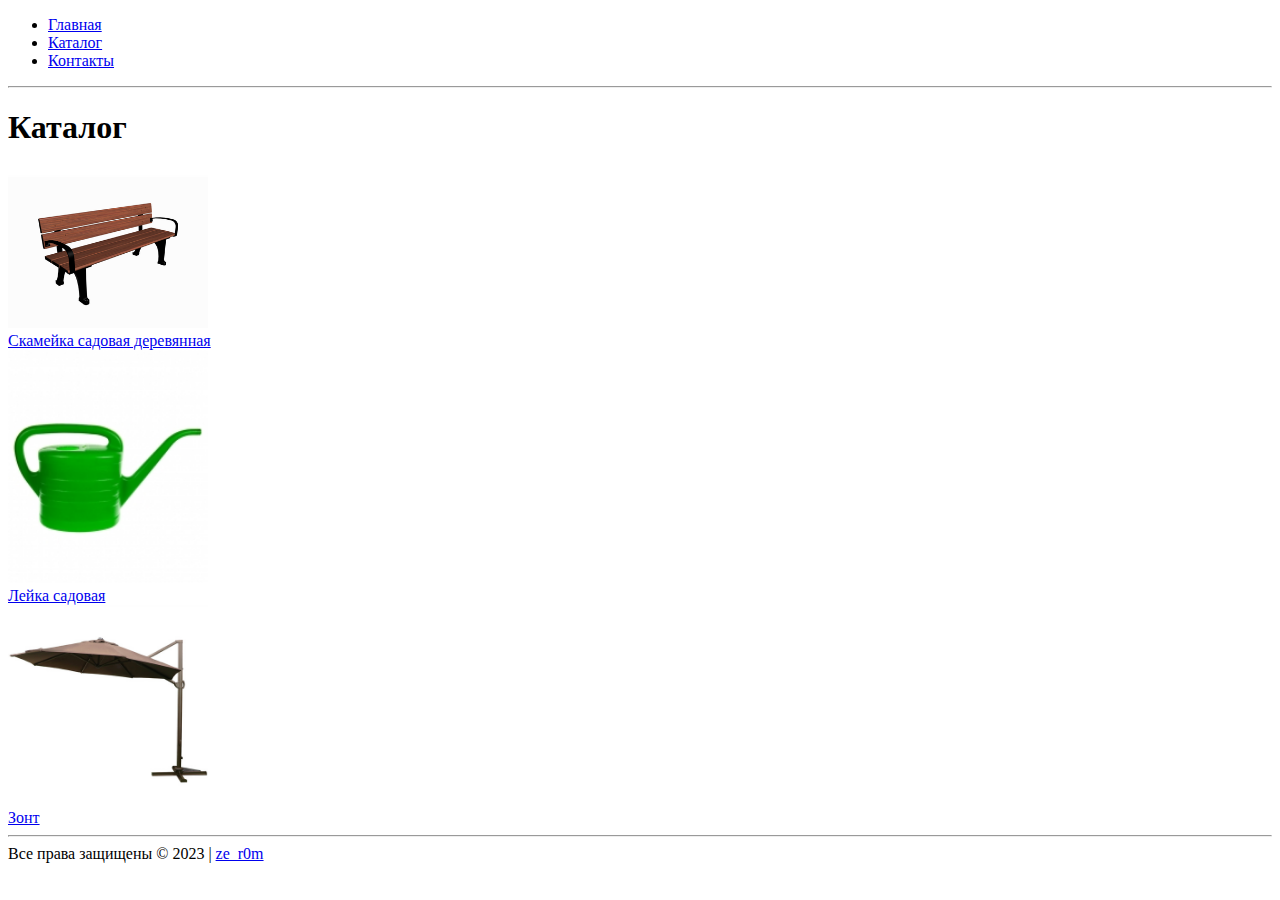
==== catalog.html @ c5012d66 "12" ====
<!DOCTYPE html>
<html lang="en">
<head>
    <meta charset="UTF-8">
    <title>Каталог</title>
</head>
<body>
<ul class="menu">
  <li><a href="index.html">Главная</a></li>
  <li><a href="catalog.html">Каталог</a></li>
  <li><a href="contact.html">Контакты</a></li>
</ul>
<hr>
<h1>Каталог</h1>
<img src="img/lavochka.png" alt="no image" width="200px"> <br>
<a href="catalog/lavochka.html">Скамейка садовая деревянная</a> <br>

<img src="img/leyka.jpg" alt="no image" width="200px"> <br>
<a href="catalog/leyka.html">Лейка садовая</a> <br>

<img src="img/zont.jpg" alt="no image" width="200px"> <br>
<a href="catalog/zont.html">Зонт</a> <br>

<hr>
Все права защищены &copy 2023 | <a href="https://t.me/ze_r0m" target="_blank">ze_r0m</a>
</body>
</html>
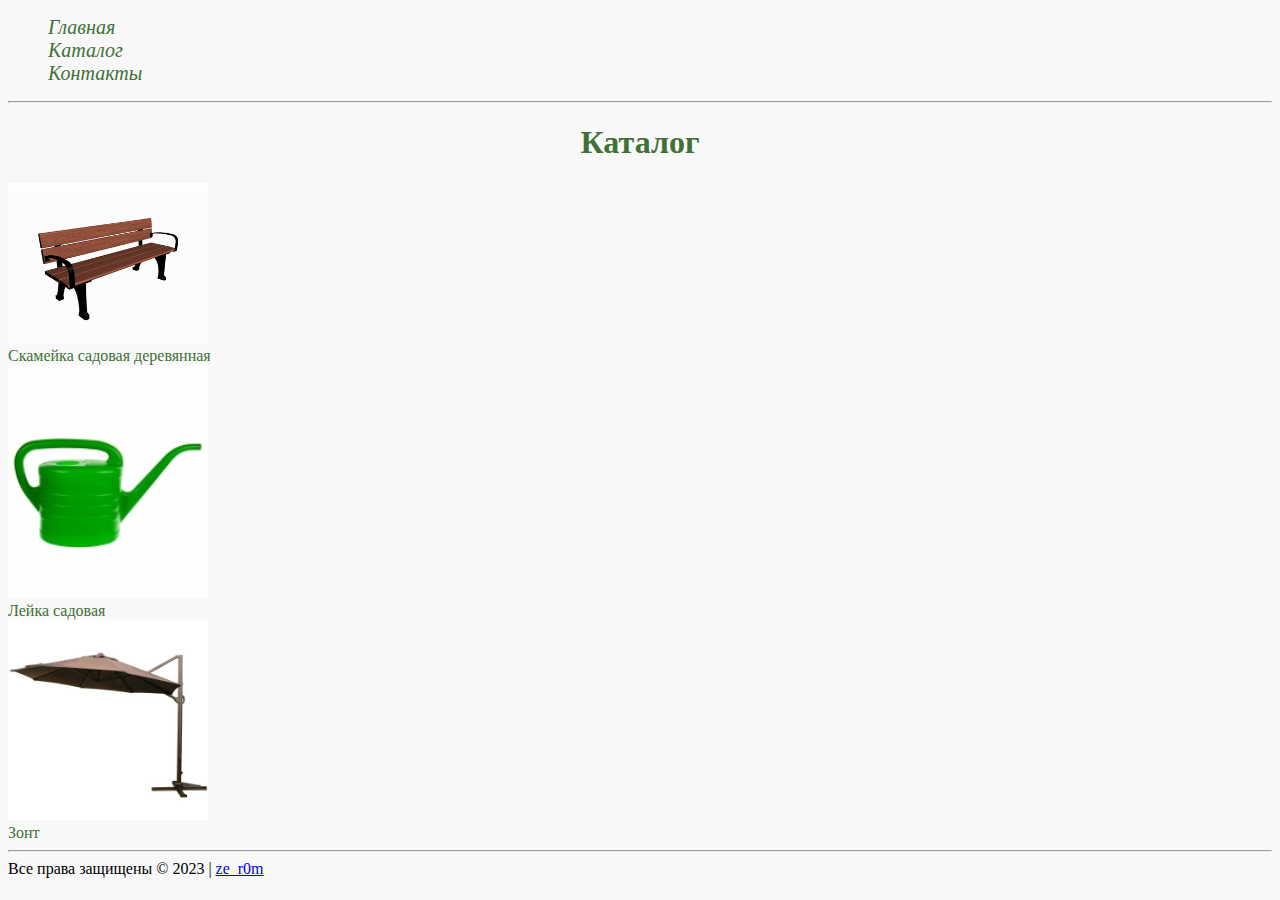
==== commit 9a7874d4: "styles added" ====
--- a/catalog.html
+++ b/catalog.html
@@ -3,6 +3,7 @@
 <head>
     <meta charset="UTF-8">
     <title>Каталог</title>
+    <link rel="stylesheet" href="style.css">
 </head>
 <body>
 <ul class="menu">
@@ -13,13 +14,13 @@
 <hr>
 <h1>Каталог</h1>
 <img src="img/lavochka.png" alt="no image" width="200px"> <br>
-<a href="catalog/lavochka.html">Скамейка садовая деревянная</a> <br>
+<a class="catalog-link" href="catalog/lavochka.html">Скамейка садовая деревянная</a> <br>
 
 <img src="img/leyka.jpg" alt="no image" width="200px"> <br>
-<a href="catalog/leyka.html">Лейка садовая</a> <br>
+<a class="catalog-link" href="catalog/leyka.html">Лейка садовая</a> <br>
 
 <img src="img/zont.jpg" alt="no image" width="200px"> <br>
-<a href="catalog/zont.html">Зонт</a> <br>
+<a class="catalog-link" href="catalog/zont.html">Зонт</a> <br>
 
 <hr>
 Все права защищены &copy 2023 | <a href="https://t.me/ze_r0m" target="_blank">ze_r0m</a>
--- a/style.css
+++ b/style.css
@@ -0,0 +1,63 @@
+body {
+    background-color : #f8f8f8;
+}
+.menu li {
+    font-style : italic;
+    font-size : 20px;
+    list-style-type : none;
+}
+.menu li a {
+    color : #417037;
+    text-decoration: none;
+}
+.menu li a:hover{
+    text-decoration: underline;
+}
+h3 {
+    color: black;
+    font-size: 18px;
+    font-weight: 400;
+    background-color: #eaeaea;
+}
+.short-desc{
+    color: #707070;
+    font-size: 14px;
+    font-style: italic;
+    line-height: 16px;
+}
+
+.detailed-desc{
+    color: #484343;
+    font-size: 16px;
+    font-weight: 400;
+    line-height: 24px;
+    text-align: left;
+}
+
+.desk-li li {
+    border: solid #484343 1px;
+    text-align: center;
+    list-style-type: none;
+}
+
+h1{
+    color: #417037;
+    text-align: center;
+}
+h1 + p{
+    font-size: 18px;
+    text-align: center;
+    font-style: italic;
+}
+.catalog-link{
+    text-decoration: none;
+    color: #417037;
+}
+.catalog-link:hover {
+    text-decoration: underline;
+    color: #000000;
+}
+input {
+    width: 150px;
+    height: 20px;
+}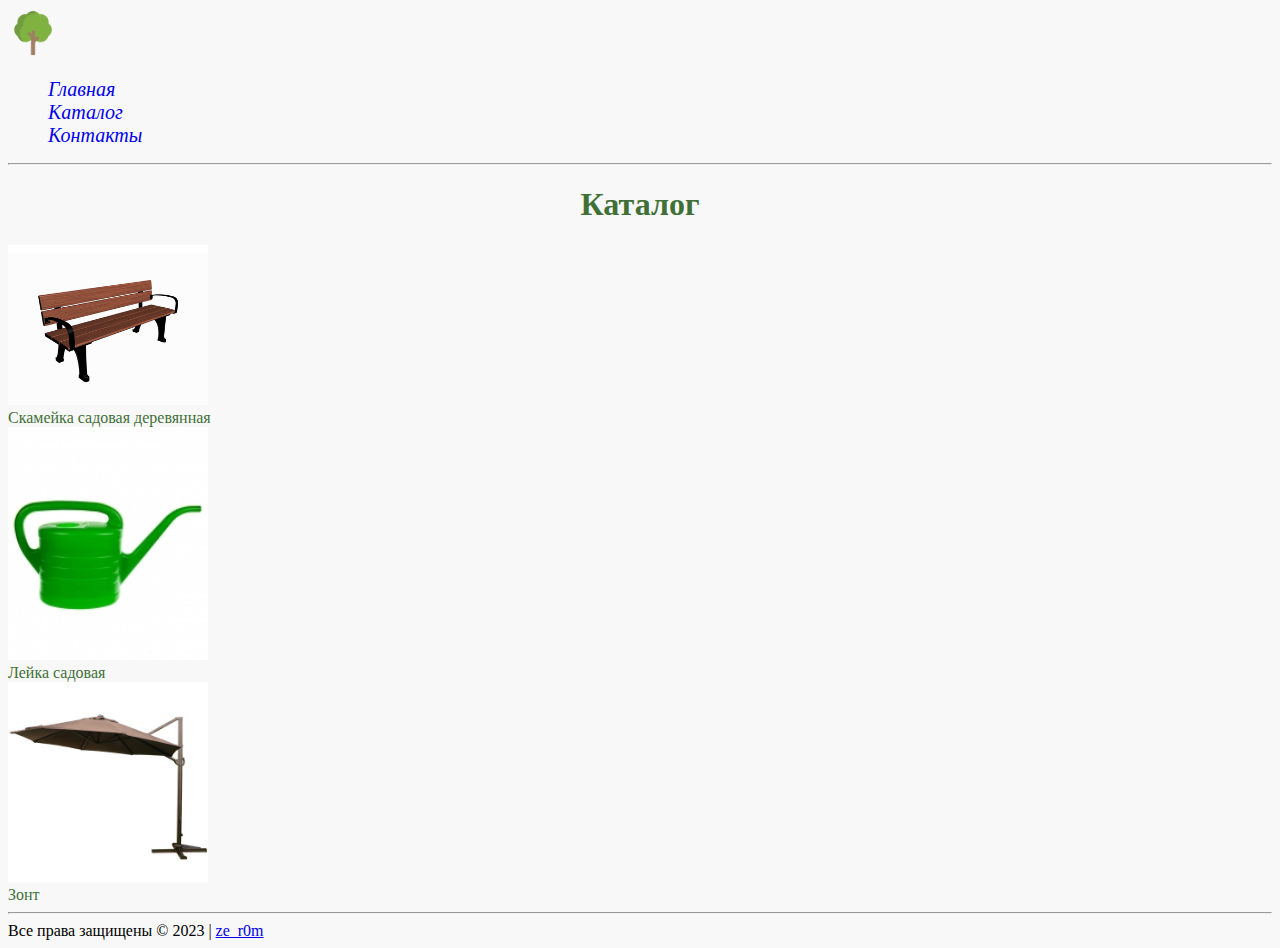
==== commit cc3ab162: "Add effects to links, elements are divided into blocks. Work with tables" ====
--- a/catalog.html
+++ b/catalog.html
@@ -6,11 +6,16 @@
     <link rel="stylesheet" href="style.css">
 </head>
 <body>
-<ul class="menu">
-  <li><a href="index.html">Главная</a></li>
-  <li><a href="catalog.html">Каталог</a></li>
-  <li><a href="contact.html">Контакты</a></li>
-</ul>
+
+<div class="header">
+    <img src="img/logo.png" alt="logo" class="header-logo">
+    <ul class="menu">
+        <li><a href="index.html">Главная</a></li>
+        <li><a href="catalog.html">Каталог</a></li>
+        <li><a href="contact.html">Контакты</a></li>
+    </ul>
+</div>
+
 <hr>
 <h1>Каталог</h1>
 <img src="img/lavochka.png" alt="no image" width="200px"> <br>
@@ -23,6 +28,10 @@
 <a class="catalog-link" href="catalog/zont.html">Зонт</a> <br>
 
 <hr>
-Все права защищены &copy 2023 | <a href="https://t.me/ze_r0m" target="_blank">ze_r0m</a>
+
+<div class="footer">
+    Все права защищены &copy 2023 | <a href="https://t.me/ze_r0m" target="_blank">ze_r0m</a>
+</div>
+
 </body>
 </html>--- a/style.css
+++ b/style.css
@@ -7,11 +7,11 @@
     list-style-type : none;
 }
 .menu li a {
-    color : #417037;
     text-decoration: none;
 }
 .menu li a:hover{
     text-decoration: underline;
+    color : #417037;
 }
 h3 {
     color: black;
@@ -60,4 +60,47 @@
 input {
     width: 150px;
     height: 20px;
+}
+
+.header-logo{
+    width: 50px;
+}
+input[type="email"]{
+    background-color: black;
+    color: white;
+}
+input[type="email"]::placeholder{
+    color: white;
+}
+input[type="text"]:first-letter{
+    text-transform: capitalize;
+}
+table{
+    border: 1px solid black;
+    border-collapse: collapse;
+}
+td{
+    border: 1px solid black;
+    text-align: center;
+}
+th{
+    border: 1px solid black;
+}
+.img-border{
+    outline: 1px solid #417037;
+}
+.img-border:hover{
+    outline: none;
+}
+p:first-letter{
+    font-size: 25px;
+    font-style: italic;
+    font-family: Consolas;
+}
+.tb-span td{
+    width: 50px;
+    height: 50px;
+}
+.tb-span tr:first-child {
+    height: 100px;
 }